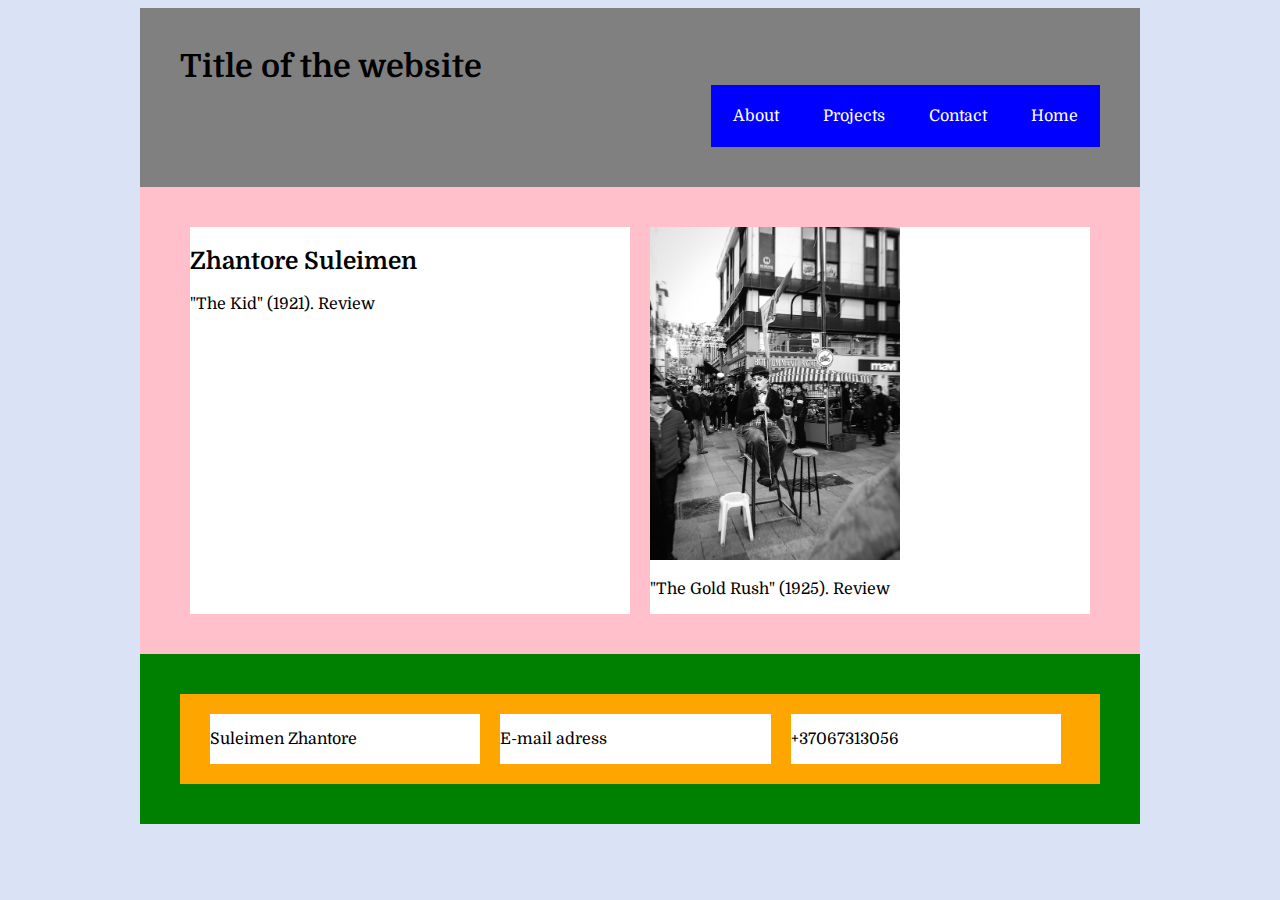
==== about.html @ f090a24a "Add files via upload" ====
<!DOCTYPE html>
<html>
	<head>
		<title>Personal Website</title>
		<link rel="stylesheet" href="Style.css">
		<link href="https://fonts.googleapis.com/css2?family=Domine:wght@500&display=swap" rel="stylesheet" type="text/css"> 
	</head>
	<body>
		<div id="container">
		<header>
			<h1> Title of the website</h1>
			<nav>
				<ul>
				  <li><a href="index.html">Home</a></li>
				  <li><a href="">Contact</a></li>
				  <li><a href="">Projects</a></li>
				  <li><a href="">About</a></li>
				</ul>
			</nav>
		</header>
		<main>
			<div class="two-column">
				<div>
					<h2>Zhantore Suleimen</h2>
					<p>"The Kid" (1921). Review</p>
				</div>
				<div>
					<img id="charlie" src="chaplin.jpg" alt="Chaplin">
					<p>"The Gold Rush" (1925). Review</p>
				</div>
			</div>
		</main>
		<footer>
			<div class="three-column">
				<div>
					<p>Suleimen Zhantore</p>
				</div>
				<div>
					<p>E-mail adress</p>
				</div>
				<div>
					<p>+37067313056</p>
				</div>
			</div>
		</footer>
		</div>
	</body>
</html>
---- Style.css ----
body {
	background-color: #dae2f5;
}

#container{
	width: 1000px;
	margin: 0 auto;
	background-color: white;
}

header{
	background-color: grey;
	padding: 40px;
}

header h2{
	margin: 0;
	padding-left: 40px;
	padding-right: 20px;
	padding-bottom: 10px;
}

nav ul{
  list-style-type: none;
  margin: 0;
  padding: 0;
  overflow: hidden;
}

nav li{
  float: right;
}

nav li a{
  display: block;
  color: white;
  text-align: center;
  padding: 22px 22px;
  text-decoration: none;
  font-family: 'Domine', serif;
  background-color: blue;
}

/* Change the link color to #111 (black) on hover */
nav li a:hover{
  background-color: #111;
}

header h1{
	margin: 0;
	font-family: 'Domine', serif;
}

footer {
	background-color: green;
	padding: 40px;
}

#charlie {
	width: 250px;
}

.two-column{
	display: grid;
	grid-template-columns: 50% 50%;
	padding: 40px;
	background-color: pink;
}

.two-column div{
	background-color: white;
	margin-left: 10px;
	margin-right: 10px;
	font-family: 'Domine', serif;
}

.three-column{
	display: grid;
	grid-template-columns: 33% 33% 33%;
	padding: 20px;
	background-color: orange;
}


.three-column div{
	background-color: white;
	margin-left: 10px;
	margin-right: 10px;
	font-family: 'Domine', serif;
}
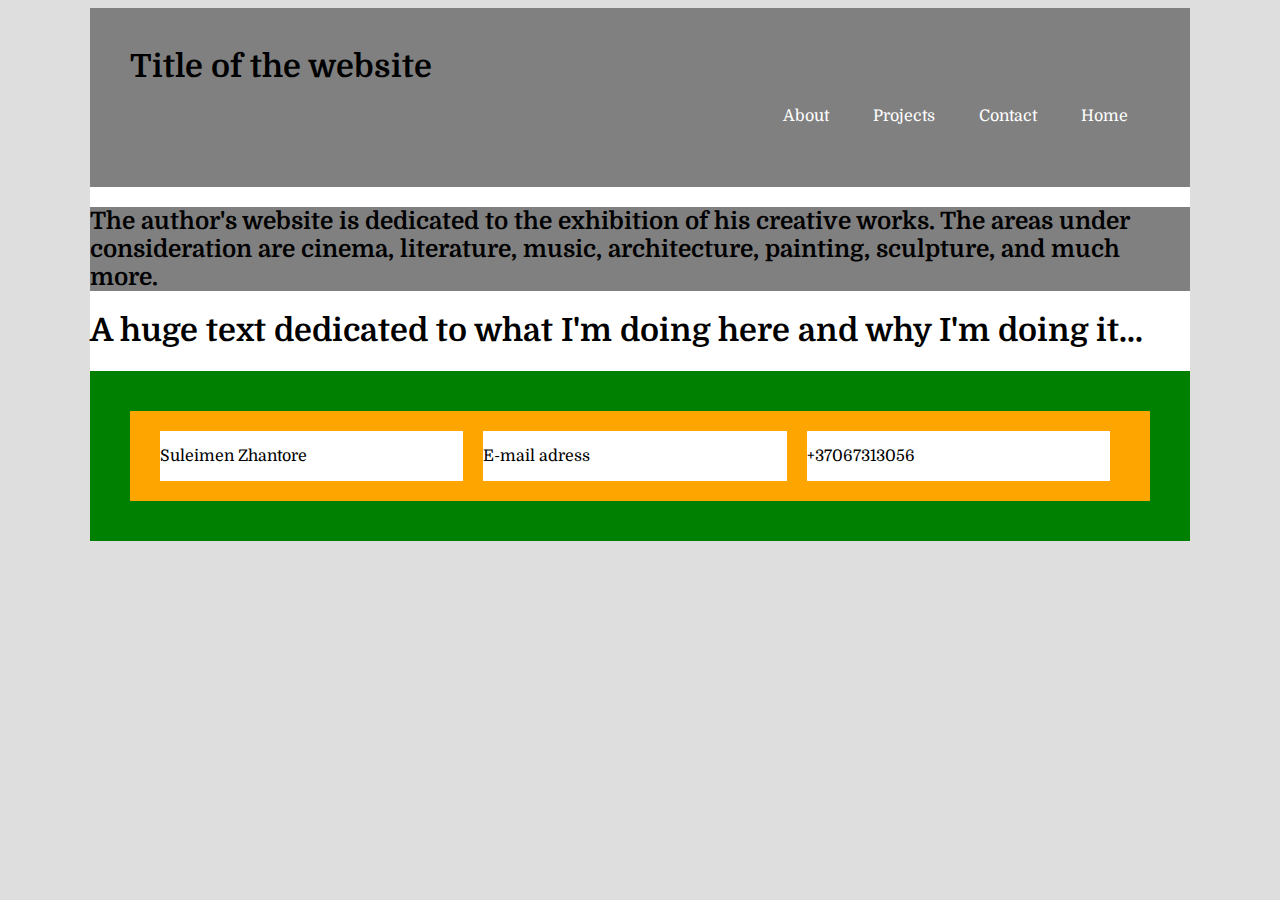
==== commit fbddfe62: "Add files via upload" ====
--- a/about.html
+++ b/about.html
@@ -12,23 +12,15 @@
 			<nav>
 				<ul>
 				  <li><a href="index.html">Home</a></li>
-				  <li><a href="">Contact</a></li>
-				  <li><a href="">Projects</a></li>
-				  <li><a href="">About</a></li>
+				  <li><a href="contact.html">Contact</a></li>
+				  <li><a href="projects.html">Projects</a></li>
+				  <li><a href="about.html">About</a></li>
 				</ul>
 			</nav>
 		</header>
 		<main>
-			<div class="two-column">
-				<div>
-					<h2>Zhantore Suleimen</h2>
-					<p>"The Kid" (1921). Review</p>
-				</div>
-				<div>
-					<img id="charlie" src="chaplin.jpg" alt="Chaplin">
-					<p>"The Gold Rush" (1925). Review</p>
-				</div>
-			</div>
+			<h2>The author's website is dedicated to the exhibition of his creative works. The areas under consideration are cinema, literature, music, architecture, painting, sculpture, and much more.</h2>
+			<h1>A huge text dedicated to what I'm doing here and why I'm doing it...</h1>
 		</main>
 		<footer>
 			<div class="three-column">
--- a/Style.css
+++ b/Style.css
@@ -1,9 +1,9 @@
 body {
-	background-color: #dae2f5;
+	background-color: #dedede;
 }
 
 #container{
-	width: 1000px;
+	width: 1100px;
 	margin: 0 auto;
 	background-color: white;
 }
@@ -38,12 +38,19 @@
   padding: 22px 22px;
   text-decoration: none;
   font-family: 'Domine', serif;
-  background-color: blue;
+  background-color: grey-blue;
 }
 
-/* Change the link color to #111 (black) on hover */
 nav li a:hover{
   background-color: #111;
+}
+
+li a:hover:not(.active) {
+  background-color: #111;
+}
+
+.active {
+  background-color: #04AA6D;
 }
 
 header h1{
@@ -57,7 +64,27 @@
 }
 
 #charlie {
-	width: 250px;
+	width: 300px;
+	height: 300px;
+}
+
+#chaplin{
+	width: 300px;
+	height: 300px;
+}
+
+main p{
+	font-size: 20px;
+	font-family: 'Domine', serif;
+}
+
+main h2{
+	font-family: 'Domine', serif;
+	background-color: grey;
+}
+
+main h1{
+	font-family: 'Domine', serif; 
 }
 
 .two-column{
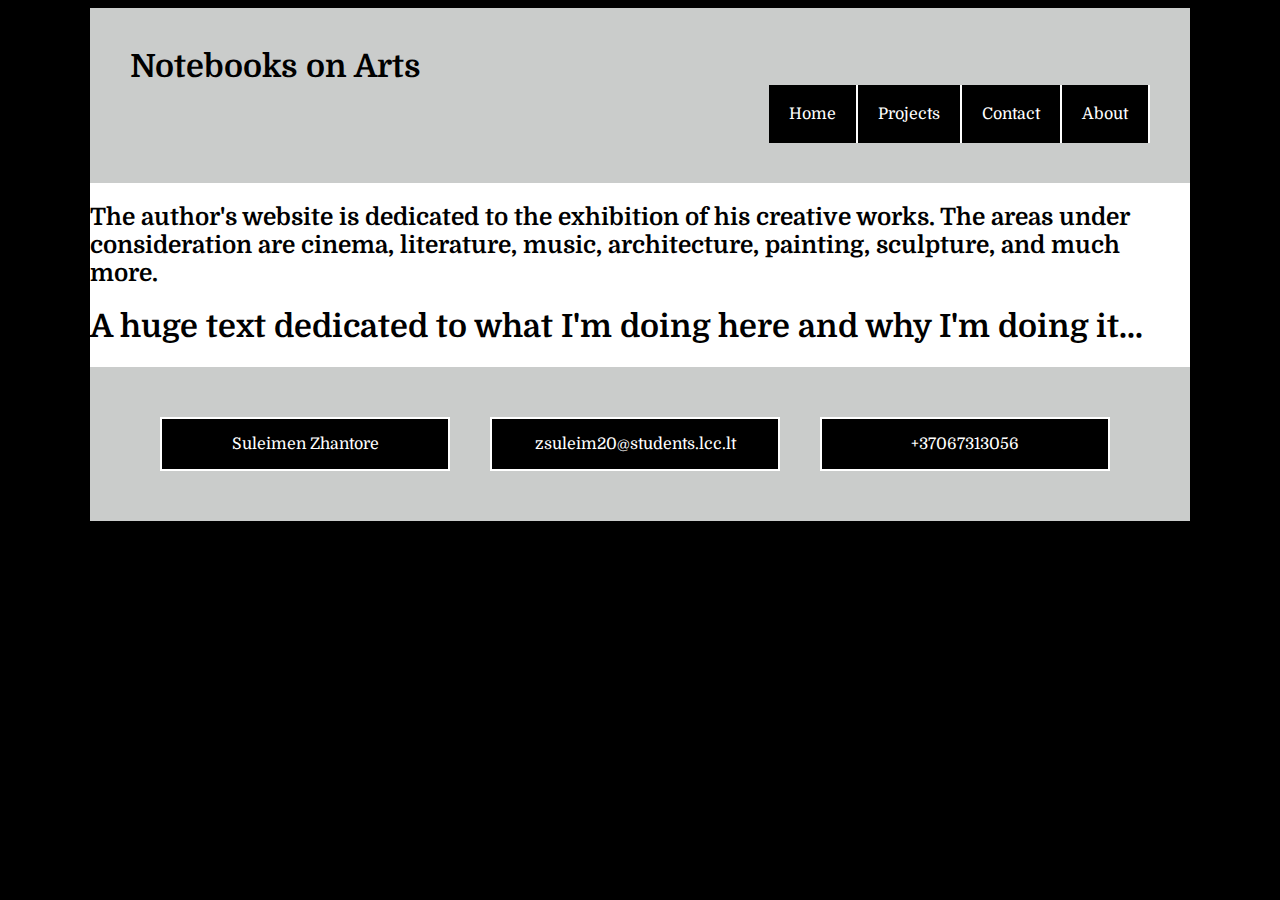
==== commit 87d507dd: "Add files via upload" ====
--- a/about.html
+++ b/about.html
@@ -8,13 +8,13 @@
 	<body>
 		<div id="container">
 		<header>
-			<h1> Title of the website</h1>
+			<h1>Notebooks on Arts</h1>
 			<nav>
 				<ul>
-				  <li><a href="index.html">Home</a></li>
+				  <li><a href="about.html">About</a></li>
 				  <li><a href="contact.html">Contact</a></li>
 				  <li><a href="projects.html">Projects</a></li>
-				  <li><a href="about.html">About</a></li>
+				  <li><a href="index.html">Home</a></li>
 				</ul>
 			</nav>
 		</header>
@@ -28,7 +28,9 @@
 					<p>Suleimen Zhantore</p>
 				</div>
 				<div>
-					<p>E-mail adress</p>
+					<a class="email" href="mailto:zsuleim20@students.lcc.lt">
+					<p>zsuleim20@students.lcc.lt</p>
+					</a>
 				</div>
 				<div>
 					<p>+37067313056</p>
--- a/Style.css
+++ b/Style.css
@@ -1,5 +1,5 @@
 body {
-	background-color: #dedede;
+	background-color: white;
 }
 
 #container{
@@ -8,9 +8,24 @@
 	background-color: white;
 }
 
+body{
+	background-color: #000;
+}
+
+main h2{
+	font-family: 'Domine', serif;
+	background-color: white;
+}
+
+main h1{
+	font-family: 'Domine', serif;
+	background-color: white;
+}
+
 header{
-	background-color: grey;
+	background-color: #cacccb;
 	padding: 40px;
+	font-family: 'Domine', serif;
 }
 
 header h2{
@@ -20,37 +35,39 @@
 	padding-bottom: 10px;
 }
 
+
 nav ul{
-  list-style-type: none;
-  margin: 0;
-  padding: 0;
-  overflow: hidden;
+	list-style-type: none;
+	margin: 0;
+	padding: 0;
+	overflow: hidden;
 }
 
 nav li{
-  float: right;
+	float: right;
 }
 
 nav li a{
-  display: block;
-  color: white;
-  text-align: center;
-  padding: 22px 22px;
-  text-decoration: none;
-  font-family: 'Domine', serif;
-  background-color: grey-blue;
+	display: block;
+	color: #fff;
+	text-align: center;
+	padding: 20px 20px;
+	text-decoration: none;
+	font-family: 'Domine', serif;
+	background-color: #000;
+	border-right: 2px solid #fff;
 }
 
 nav li a:hover{
-  background-color: #111;
+	background-color: #cacccb;
 }
 
 li a:hover:not(.active) {
-  background-color: #111;
+	background-color: #cacccb;
 }
 
 .active {
-  background-color: #04AA6D;
+	background-color: #cacccb;
 }
 
 header h1{
@@ -59,8 +76,18 @@
 }
 
 footer {
-	background-color: green;
+	background-color: #cacccb;
 	padding: 40px;
+}
+
+.link{
+	text-decoration: none;
+	color: black; 
+}
+
+.email{
+	text-decoration: none;
+	color: white;
 }
 
 #charlie {
@@ -78,41 +105,63 @@
 	font-family: 'Domine', serif;
 }
 
-main h2{
-	font-family: 'Domine', serif;
-	background-color: grey;
+#cia{
+	text-align: center;
+	font-family: 'Domine', serif; 
 }
 
-main h1{
-	font-family: 'Domine', serif; 
+
+.contact{
+	font-family: 'Domine', serif;
+	font-size: 20px;
+	
 }
 
 .two-column{
 	display: grid;
 	grid-template-columns: 50% 50%;
 	padding: 40px;
-	background-color: pink;
+	background-color: #fff;
 }
 
 .two-column div{
-	background-color: white;
+	background-color: #fff;
 	margin-left: 10px;
 	margin-right: 10px;
+	text-align: center;
 	font-family: 'Domine', serif;
+	text-decoration: none;
+	
 }
 
 .three-column{
 	display: grid;
 	grid-template-columns: 33% 33% 33%;
-	padding: 20px;
-	background-color: orange;
+	padding: 10px 10px;
+	color: #000;
+	background-color: #cacccb;
 }
 
 
 .three-column div{
-	background-color: white;
-	margin-left: 10px;
-	margin-right: 10px;
+	background-color: #000;
+	margin-left: 20px; 
+	margin-right: 20px;
+	text-align: center;
+	border-width: 2px;
+	border-color: #fff;
+	border-style: solid;
+	color: #fff;
 	font-family: 'Domine', serif;
 }
 
+.contact{
+	background: #fff;
+	padding: 15px;
+}
+
+article p{
+	background-color: #fff;
+	font-size: 16px;
+}
+
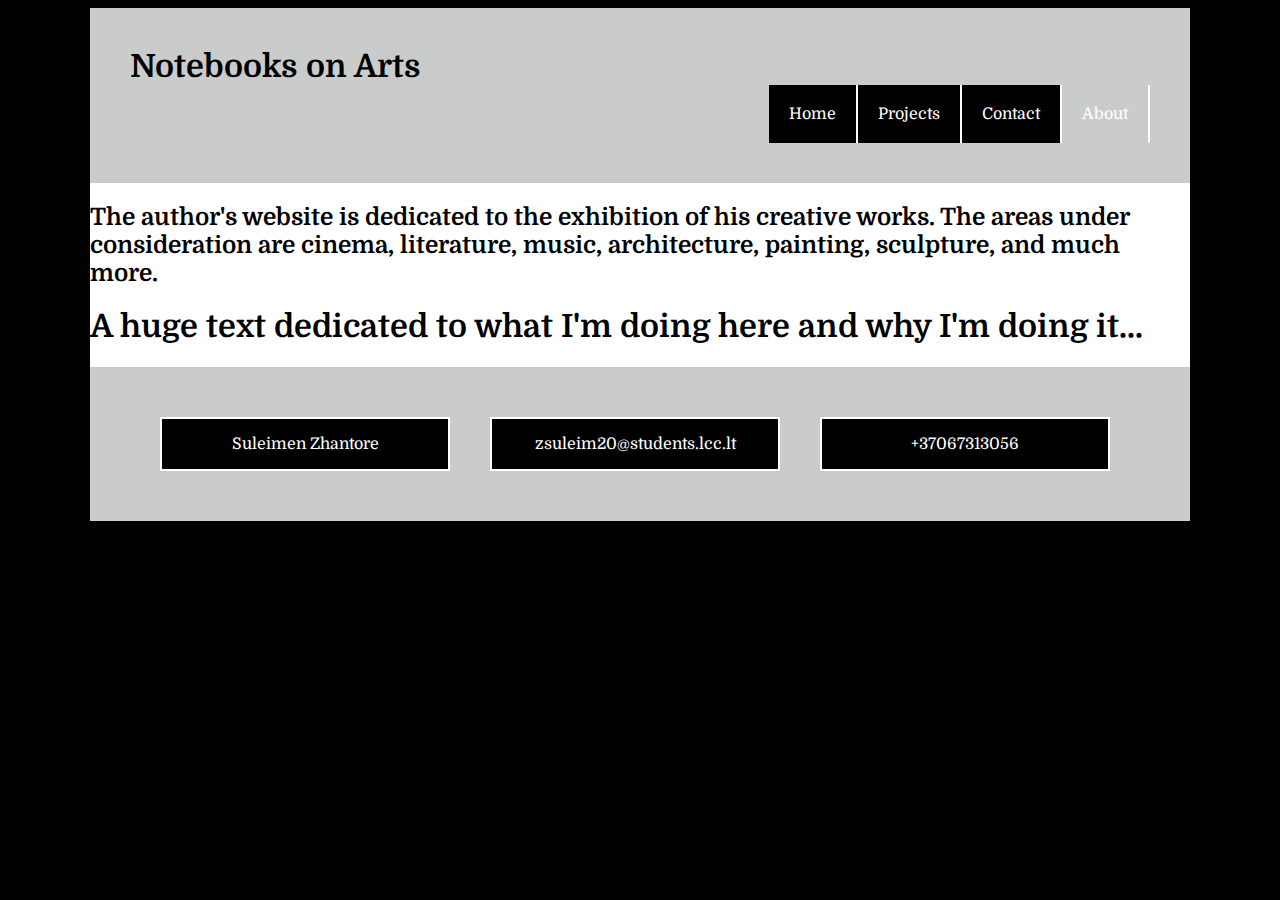
==== commit 0d4dab5f: "Add files via upload" ====
--- a/about.html
+++ b/about.html
@@ -11,7 +11,7 @@
 			<h1>Notebooks on Arts</h1>
 			<nav>
 				<ul>
-				  <li><a href="about.html">About</a></li>
+				  <li><a class="active" href="about.html">About</a></li>
 				  <li><a href="contact.html">Contact</a></li>
 				  <li><a href="projects.html">Projects</a></li>
 				  <li><a href="index.html">Home</a></li>
--- a/Style.css
+++ b/Style.css
@@ -9,7 +9,7 @@
 }
 
 body{
-	background-color: #000;
+	background-color: black;
 }
 
 main h2{
@@ -49,20 +49,17 @@
 
 nav li a{
 	display: block;
-	color: #fff;
+	color: white;
 	text-align: center;
 	padding: 20px 20px;
 	text-decoration: none;
 	font-family: 'Domine', serif;
-	background-color: #000;
+	background-color: black;
 	border-right: 2px solid #fff;
 }
 
-nav li a:hover{
-	background-color: #cacccb;
-}
 
-li a:hover:not(.active) {
+li a:hover:not(.active){
 	background-color: #cacccb;
 }
 
@@ -85,19 +82,35 @@
 	color: black; 
 }
 
+a.link:hover{
+	text-decoration: underline;
+	color: black; 
+}
+
 .email{
 	text-decoration: none;
 	color: white;
 }
 
+a.email:hover{
+	text-decoration: underline;
+	color: white; 
+}
+
 #charlie {
-	width: 300px;
-	height: 300px;
+	width: 350px;
+	height: 350px;
+	border-width: 0px 2px 2px 2px;
+	border-color: black;
+	border-style: solid;
 }
 
 #chaplin{
-	width: 300px;
-	height: 300px;
+	width: 350px;
+	height: 350px;
+	border-width: 0px 2px 2px 2px;
+	border-color: black;
+	border-style: solid;
 }
 
 main p{
@@ -114,31 +127,32 @@
 .contact{
 	font-family: 'Domine', serif;
 	font-size: 20px;
-	
 }
 
 .two-column{
 	display: grid;
 	grid-template-columns: 50% 50%;
 	padding: 40px;
-	background-color: #fff;
+	background-color: white;
 }
 
 .two-column div{
-	background-color: #fff;
+	background-color: white;
 	margin-left: 10px;
 	margin-right: 10px;
 	text-align: center;
 	font-family: 'Domine', serif;
 	text-decoration: none;
-	
+	border-width: 2px;
+	border-color: black;
+	border-style: solid;
 }
 
 .three-column{
 	display: grid;
 	grid-template-columns: 33% 33% 33%;
 	padding: 10px 10px;
-	color: #000;
+	color: black;
 	background-color: #cacccb;
 }
 
@@ -151,17 +165,17 @@
 	border-width: 2px;
 	border-color: #fff;
 	border-style: solid;
-	color: #fff;
+	color: white;
 	font-family: 'Domine', serif;
 }
 
 .contact{
-	background: #fff;
+	background: white;
 	padding: 15px;
 }
 
 article p{
-	background-color: #fff;
+	background-color: white;
 	font-size: 16px;
 }
 
